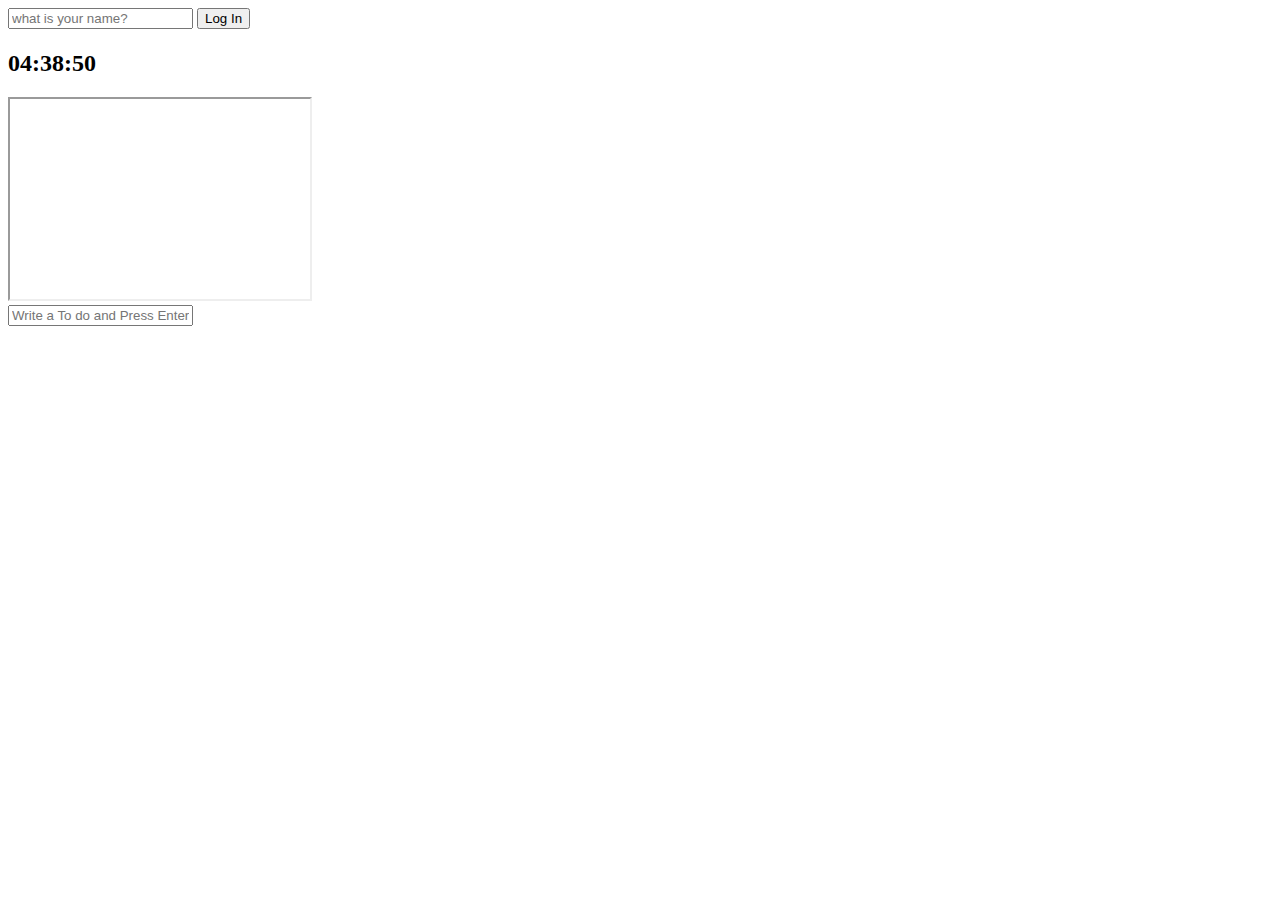
==== MyTodoList.html @ 0934b63d "MyToDoList" ====
<!DOCTYPE html>
<html lang="en">
<head>
    <meta charset="UTF-8">
    <meta http-equiv="X-UA-Compatible" content="IE=edge">
    <meta name="viewport" content="width=device-width, initial-scale=1.0">
    <link rel="stylesheet" href="css/style.css">
    <title>Momentum App</title>
</head>
<body>
    <form id="login-form" class="hidden">
        <input required maxlength="15" type="text" placeholder="what is your name?"/>
        <button>Log In</button>
    </form>
    <h1 id="greeting" class="hidden"></h1>
    <h2 id="clock">00:00:00</h2>
    <iframe width="300" height="200"
        src="https://www.youtube.com/embed/tgbNymZ7vqY">
    </iframe>
    <!-- <iframe width="420" height="315">
    </iframe> -->
    <form id="todo-form">
        <input type="text" placeholder="Write a To do and Press Enter">
    </form>
    <ul id="todo-list"></ul>
    <div id="quote">
        <span></span>
        <span></span>
    </div>
    <div id="weather">
        <span></span>
        <span></span>
    </div>
    <script src="js/greetings.js"></script>
    <script src="js/clock.js"></script>
    <script src="js/quotes.js"></script>
    <script src="js/background.js"></script>
    <script src="js/todo.js"></script>
    <script src="js/weather.js"></script>
    <script src="js/picture.js"></script>
</body>
</html>
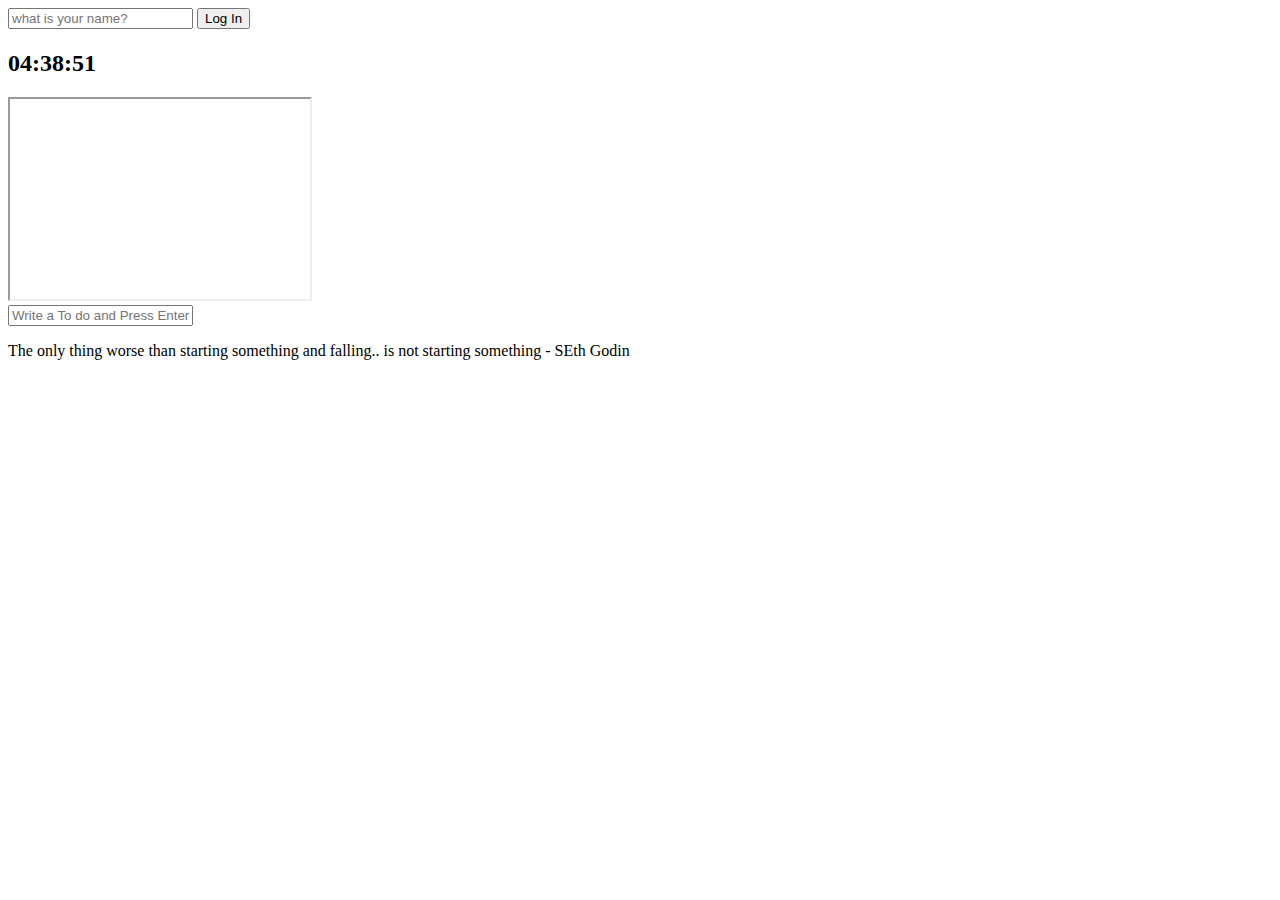
==== commit 381087ef: "MyToDoList_final" ====
--- a/MyTodoList.html
+++ b/MyTodoList.html
@@ -14,11 +14,9 @@
     </form>
     <h1 id="greeting" class="hidden"></h1>
     <h2 id="clock">00:00:00</h2>
-    <iframe width="300" height="200"
-        src="https://www.youtube.com/embed/tgbNymZ7vqY">
+    <iframe width="300" height="200" id="videos"
+    src="">
     </iframe>
-    <!-- <iframe width="420" height="315">
-    </iframe> -->
     <form id="todo-form">
         <input type="text" placeholder="Write a To do and Press Enter">
     </form>
@@ -30,6 +28,7 @@
     <div id="weather">
         <span></span>
         <span></span>
+        <span></span>
     </div>
     <script src="js/greetings.js"></script>
     <script src="js/clock.js"></script>
@@ -37,6 +36,6 @@
     <script src="js/background.js"></script>
     <script src="js/todo.js"></script>
     <script src="js/weather.js"></script>
-    <script src="js/picture.js"></script>
+    <script src="js/videos.js"></script>
 </body>
 </html>